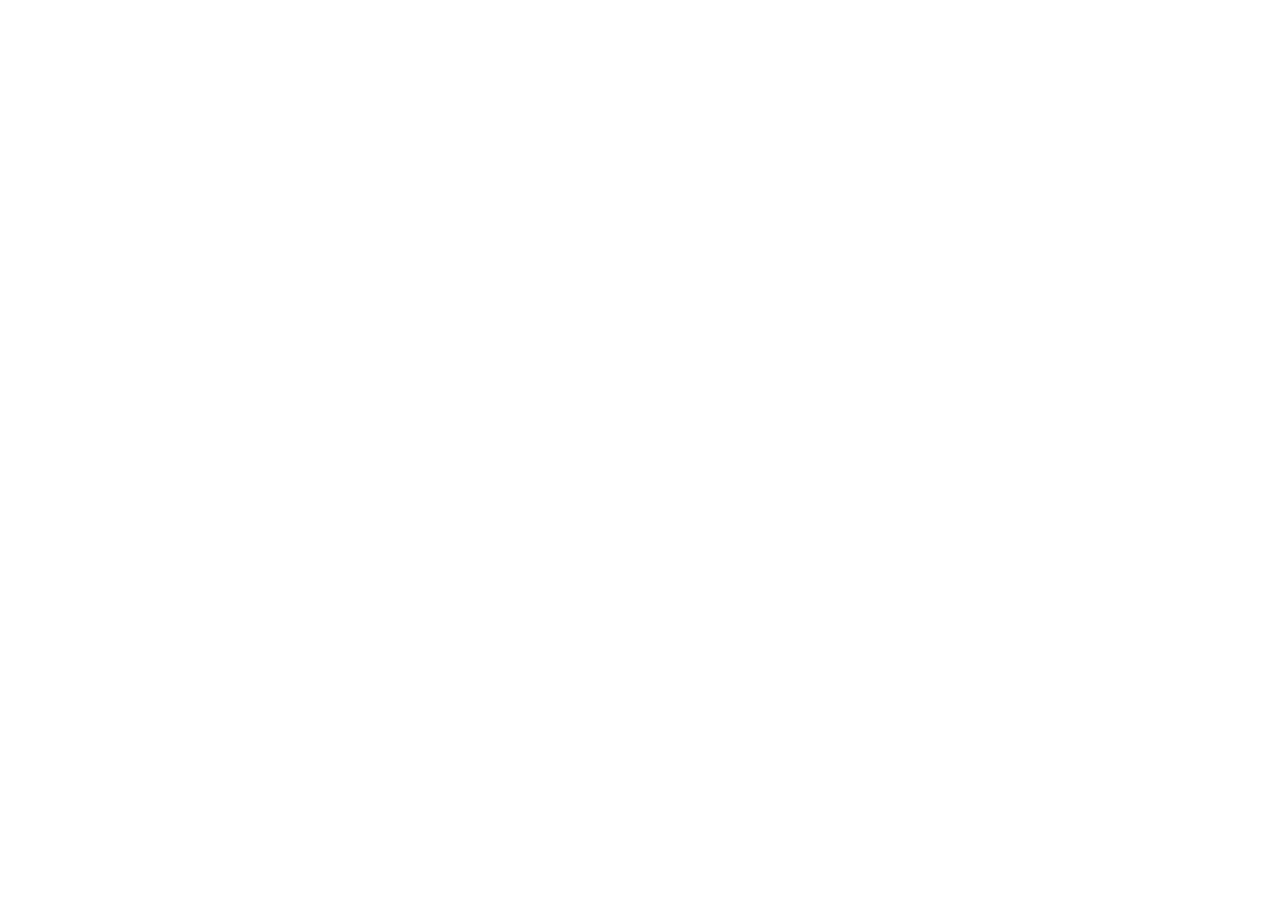
==== index.html @ 081fd786 "Criado arquivo index principal" ====
<!DOCTYPE html>
<html lang="pt-br">
<head>
    <meta charset="UTF-8">
    <meta name="viewport" content="width=device-width, initial-scale=1.0">
    <title>Life Hub - Guia de Descarte</title>
    <link rel="icon" href="recursos/Logos-imagens/Gemini_Generated_Image_4ellk24ellk24ell.png" type="image/x-icon">
</head>
<body>
    
</body>
</html>
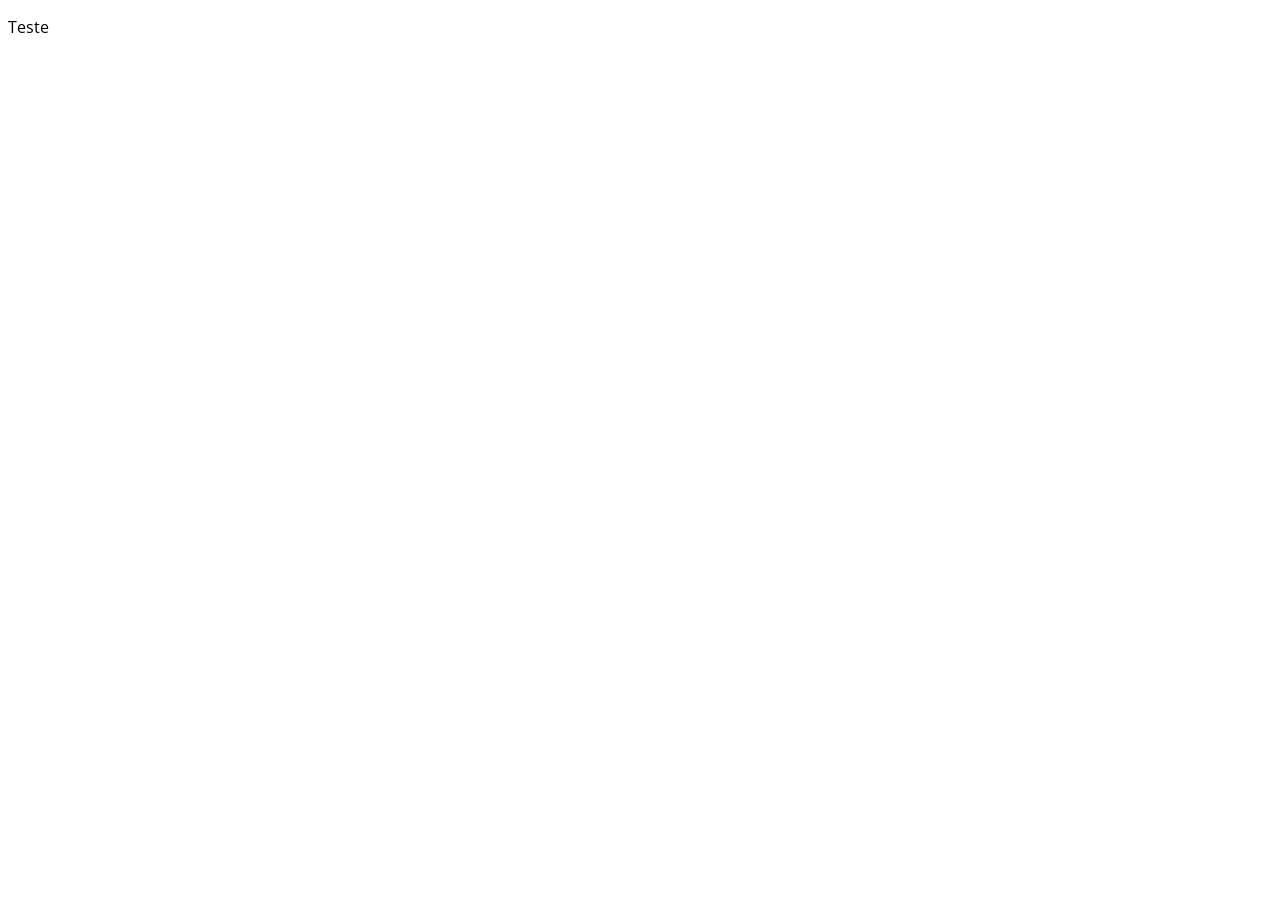
==== commit 358f4c0c: "Adicionei fontes e cor de fundo no index, e criação css" ====
--- a/index.html
+++ b/index.html
@@ -5,8 +5,10 @@
     <meta name="viewport" content="width=device-width, initial-scale=1.0">
     <title>Life Hub - Guia de Descarte</title>
     <link rel="icon" href="recursos/Logos-imagens/Gemini_Generated_Image_4ellk24ellk24ell.png" type="image/x-icon">
+    <link rel="stylesheet" href="style.css">
+    <link href="https://fonts.googleapis.com/css2?family=Montserrat:wght@700&family=Open+Sans:wght@400&display=swap" rel="stylesheet">
 </head>
-<body>
-    
+<body class="body">
+    <p class="Teste">Teste</p>
 </body>
 </html>
--- a/style.css
+++ b/style.css
@@ -0,0 +1,12 @@
+.body{
+    background-color: #FFFFFF;
+}
+h1, h2, h3, h4, h5, h6 {
+    font-family: "Montserrat", sans-serif;
+    font-weight: 700; 
+}
+body, p, span, li, a {
+    font-family: "Open Sans", sans-serif;
+    font-weight: 400; 
+}
+
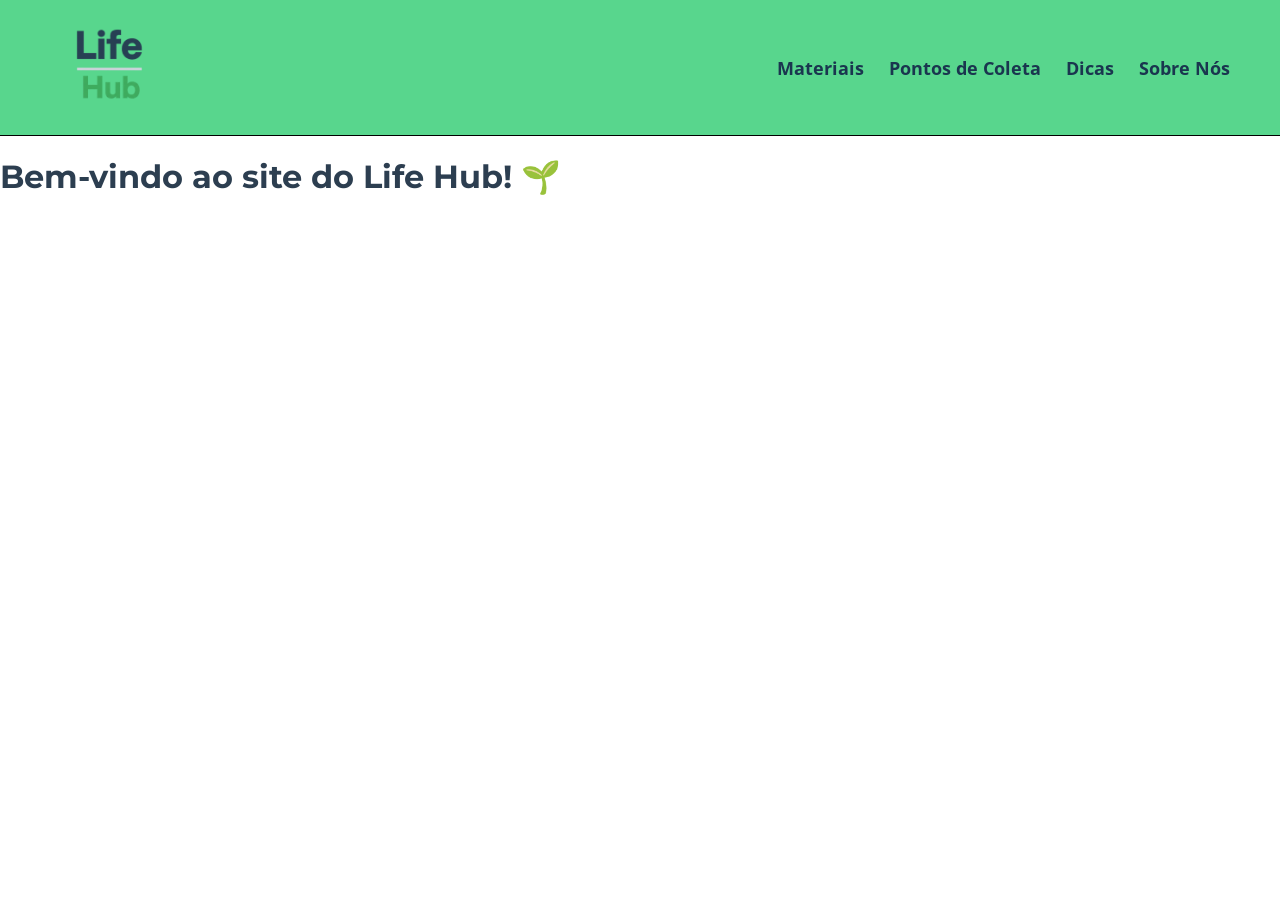
==== commit 2febc45a: "Editei o cabeçalho, mexi no css, no index principal" ====
--- a/index.html
+++ b/index.html
@@ -4,11 +4,31 @@
     <meta charset="UTF-8">
     <meta name="viewport" content="width=device-width, initial-scale=1.0">
     <title>Life Hub - Guia de Descarte</title>
-    <link rel="icon" href="recursos/Logos-imagens/Gemini_Generated_Image_4ellk24ellk24ell.png" type="image/x-icon">
+    <link rel="icon" href="recursos/Logos-imagens/LifeHub-icon.png" type="image/x-icon">
     <link rel="stylesheet" href="style.css">
     <link href="https://fonts.googleapis.com/css2?family=Montserrat:wght@700&family=Open+Sans:wght@400&display=swap" rel="stylesheet">
 </head>
-<body class="body">
-    <p class="Teste">Teste</p>
+<body>
+    <header class="cabecalho">
+        <div class="logo">
+            <a href="#">
+                <img src="recursos/Logos-imagens/LifeHub-icon.png" alt="Logo life hub" class="Logo_home">
+            </a>
+        </div>
+        <nav class="navegacao-principal">
+            <ul>
+                <li><a href="#">Materiais</a></li>
+                <li><a href="#">Pontos de Coleta</a></li>
+                <li><a href="#">Dicas</a></li>
+                <li><a href="#">Sobre Nós</a></li>
+            </ul>
+        </nav>
+    </header>
+    <main>
+        <h1>Bem-vindo ao site do Life Hub! 🌱</h1>
+    </main>
+    <footer>
+
+    </footer>
 </body>
 </html>
--- a/style.css
+++ b/style.css
@@ -1,12 +1,49 @@
-.body{
+body {
     background-color: #FFFFFF;
+    margin: 0;
+    padding: 0;
 }
+
 h1, h2, h3, h4, h5, h6 {
     font-family: "Montserrat", sans-serif;
     font-weight: 700; 
+    color: #2C3E50;
 }
+
 body, p, span, li, a {
     font-family: "Open Sans", sans-serif;
     font-weight: 400; 
+    color: #2C3E50;
 }
 
+.cabecalho {
+    background-color: #58D68D;
+    padding: 15px 50px;
+    display: flex;
+    justify-content: space-between;
+    align-items: center;
+    border-bottom: 1px solid #000000; }
+
+.logo img{
+    height: 100px;
+}
+
+.navegacao-principal ul {
+    list-style: none;
+    margin: 0;
+    padding: 0;
+    display: flex;
+    gap: 25px;
+}
+
+.navegacao-principal a {
+    text-decoration: none;
+    color: #1A364F;
+    font-weight: bold;
+    font-size: 1.1em;
+    transition: color 0.3s ease;
+}
+
+.navegacao-principal a:hover {
+    color: #27AE60;
+}
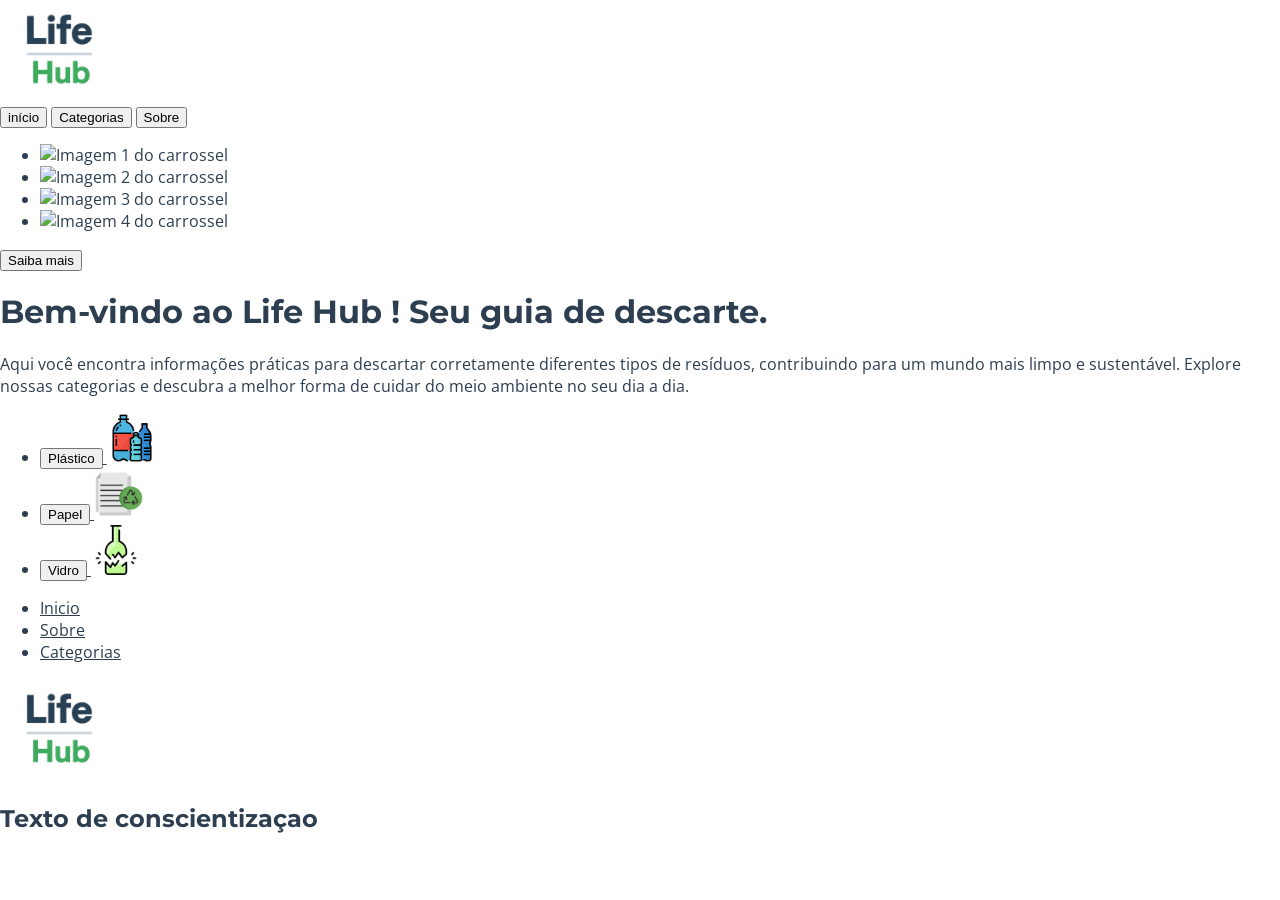
==== commit e8edc67f: "Movendo documentos, e mexendo index." ====
--- a/index.html
+++ b/index.html
@@ -10,24 +10,67 @@
 </head>
 <body>
     <header class="cabecalho">
+
         <div class="logo">
-            <a href="#">
-                <img src="recursos/Logos-imagens/LifeHub-icon.png" alt="Logo life hub" class="Logo_home">
+            <a href="index.html">
+                <img src="recursos/Logos-imagens/LifeHub-icon.png" alt="Logo life hub">
             </a>
         </div>
-        <nav class="navegacao-principal">
+        
+        <div class="botoes">
+        <button>início</button>
+        <button>Categorias</button>
+        <button>Sobre</button>
+        </div>
+
+    </header>
+
+    <main>
+        
+        <div class="carrossel">
+
             <ul>
-                <li><a href="#">Materiais</a></li>
-                <li><a href="#">Pontos de Coleta</a></li>
-                <li><a href="#">Dicas</a></li>
-                <li><a href="#">Sobre Nós</a></li>
+
+                <li><img src="recursos/Residuos/imagens_home/" alt="Imagem 1 do carrossel"></li>
+                <li><img src="recursos/Residuos/imagens_home/" alt="Imagem 2 do carrossel"></li>
+                <li><img src="recursos/Residuos/imagens_home/" alt="Imagem 3 do carrossel"></li>
+                <li><img src="recursos/Residuos/imagens_home/" alt="Imagem 4 do carrossel"></li>
+
             </ul>
-        </nav>
-    </header>
-    <main>
-        <h1>Bem-vindo ao site do Life Hub! 🌱</h1>
+            <button>Saiba mais</button>
+
+        </div>
+
+        <div>
+            <h1>Bem-vindo ao Life Hub ! Seu guia de descarte.</h1>
+            <p>Aqui você encontra informações práticas para descartar corretamente diferentes tipos de resíduos, contribuindo para um mundo mais limpo e sustentável. Explore nossas categorias e descubra a melhor forma de cuidar do meio ambiente no seu dia a dia.</p>
+        </div>
+
+        <div class="blocos">
+            <ul>
+                <li><a href="#"><button>Plástico</button> <img src="recursos/Residuos/Plastico/plastico1.png" alt="Logo de um plastico" width="50px"></a></li>
+                <li><a href="#"><button>Papel</button> <img src="recursos/Residuos/Papel/papel-reciclavel (1).png" alt="Logo de um plastico" width="50px"></a></li>
+                <li><a href="#"><button>Vidro</button> <img src="recursos/Residuos/Vidro/garrafa (1).png " alt="Logo de um plastico" width="50px"></a></li>
+            </ul>
+
+        </div>
+
     </main>
+
     <footer>
+
+        <div class="paginas">
+            <ul>
+                <li><a href="index.html">Inicio</a></li>
+                <li><a href="#">Sobre</a></li>
+                <li><a href="#">Categorias</a></li>
+            </ul>
+        </div>
+
+        <div class="conscientizacao">
+            <img src="recursos/Logos-imagens/LifeHub-icon.png" alt="Logo life hub" height="100">
+            <h2>Texto de conscientizaçao</h2>
+        </div>
 
     </footer>
 </body>
--- a/style.css
+++ b/style.css
@@ -16,34 +16,7 @@
     color: #2C3E50;
 }
 
-.cabecalho {
-    background-color: #58D68D;
-    padding: 15px 50px;
-    display: flex;
-    justify-content: space-between;
-    align-items: center;
-    border-bottom: 1px solid #000000; }
 
 .logo img{
     height: 100px;
 }
-
-.navegacao-principal ul {
-    list-style: none;
-    margin: 0;
-    padding: 0;
-    display: flex;
-    gap: 25px;
-}
-
-.navegacao-principal a {
-    text-decoration: none;
-    color: #1A364F;
-    font-weight: bold;
-    font-size: 1.1em;
-    transition: color 0.3s ease;
-}
-
-.navegacao-principal a:hover {
-    color: #27AE60;
-}
